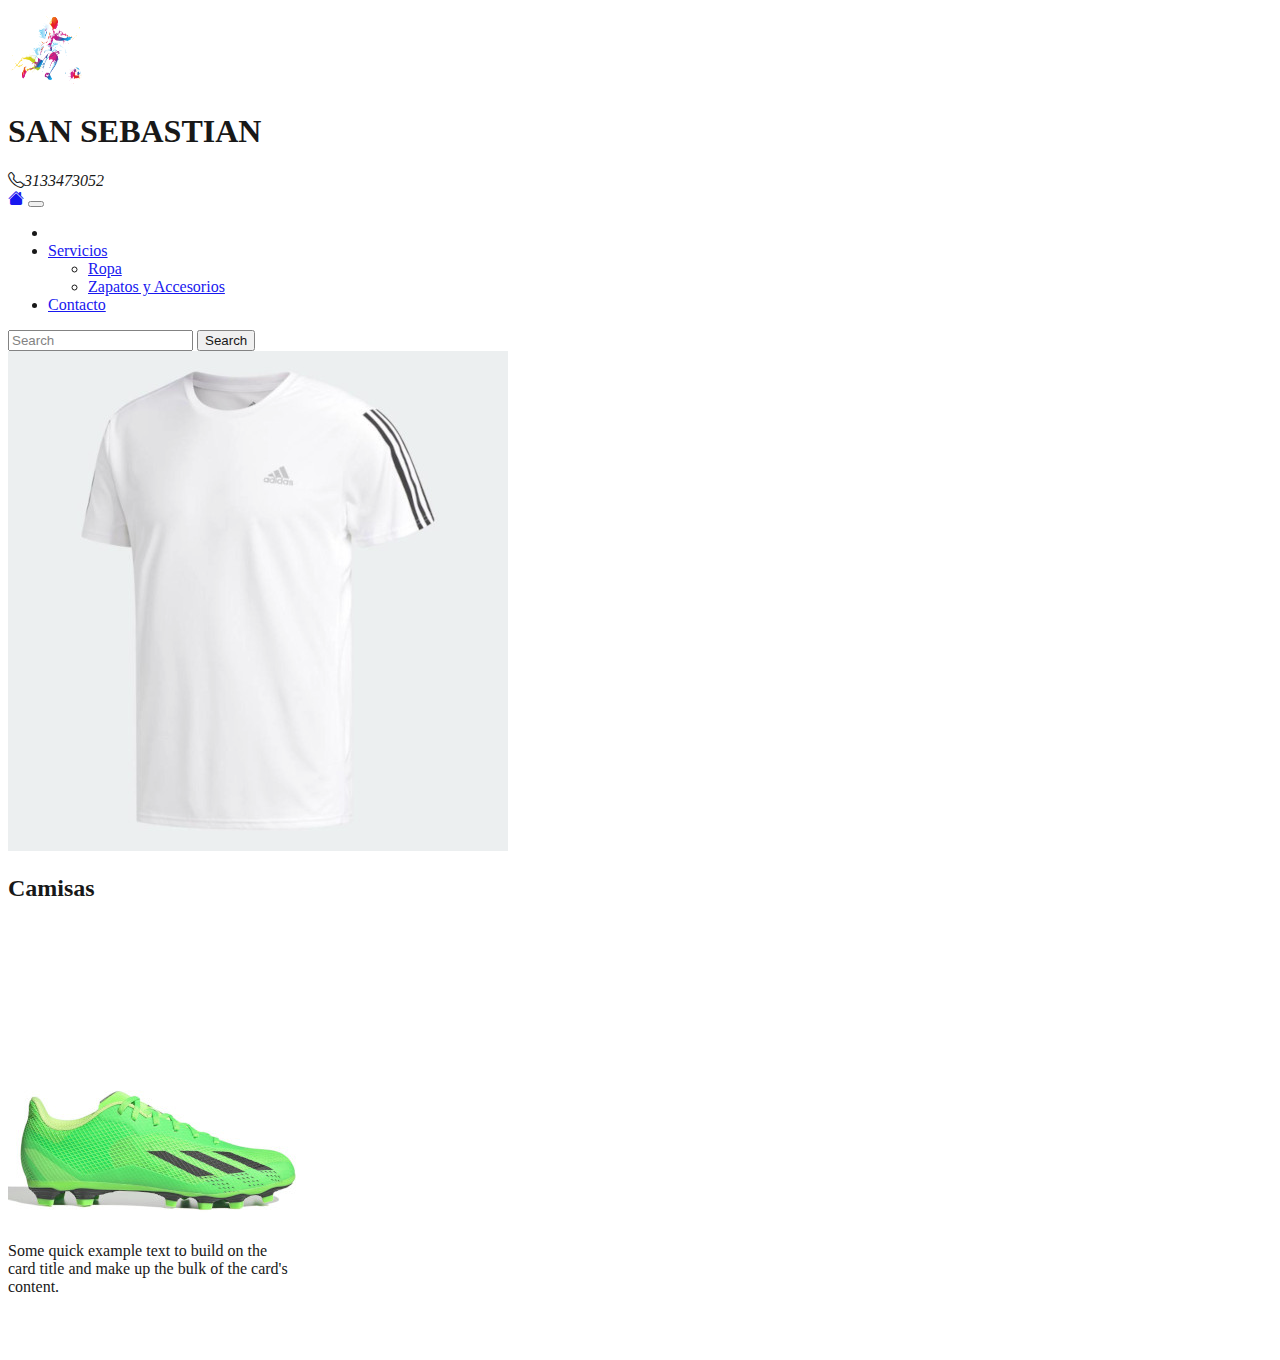
==== index2.html @ a6b1b3d7 "thirst commit" ====
<!DOCTYPE html>
<html lang="en">
<head>
    <meta charset="UTF-8">
    <meta http-equiv="X-UA-Compatible" content="IE=edge">
    <meta name="viewport" content="width=device-width, initial-scale=1.0">
    <title>Document</title>
    <link href="https://cdn.jsdelivr.net/npm/bootstrap@5.3.0-alpha1/dist/css/bootstrap.min.css" rel="stylesheet" integrity="sha384-GLhlTQ8iRABdZLl6O3oVMWSktQOp6b7In1Zl3/Jr59b6EGGoI1aFkw7cmDA6j6gD" crossorigin="anonymous">
    <script src="https://cdn.jsdelivr.net/npm/bootstrap@5.3.0-alpha1/dist/js/bootstrap.bundle.min.js" integrity="sha384-w76AqPfDkMBDXo30jS1Sgez6pr3x5MlQ1ZAGC+nuZB+EYdgRZgiwxhTBTkF7CXvN" crossorigin="anonymous"></script>
    <link rel="stylesheet" href="https://cdn.jsdelivr.net/npm/bootstrap-icons@1.10.3/font/bootstrap-icons.css">
    <link rel="stylesheet" href="style.css">
</head>
<body>
    <header class="container-fluid bg-success">
        <div class="row d-flex justify-content-around align-items-center ">
            <div class="col-xs-12 col-sm-12 col-md-12 col-lg-4 col-xl-4 col-xxl-4 text-center">
                <img class="img" src="./images/pngwing.com(1).png" alt="">
            </div>
            <div class="col-xs-12 col-sm-12 col-md-12 col-lg-4 col-xl-4 col-xxl-4 text-center text-white ">
                <h1>SAN SEBASTIAN</h1>
            </div>
            <div class="col-xs-12 col-sm-12 col-md-12 col-lg-4 col-xl-4 col-xxl-4 text-center text-white">
                <i class="bi bi-telephone">3133473052</i>
            </div>
        </div>
    </header>

    <nav class="navbar navbar-expand-lg bg-body-tertiary" data-bs-theme="dark">
        <div class="container-fluid">
          <a class="navbar-brand" href="#"><i class="bi bi-house-fill"></i></a>
          <button class="navbar-toggler" type="button" data-bs-toggle="collapse" data-bs-target="#navbarSupportedContent" aria-controls="navbarSupportedContent" aria-expanded="false" aria-label="Toggle navigation">
            <span class="navbar-toggler-icon"></span>
          </button>
          <div class="collapse navbar-collapse" id="navbarSupportedContent">
            <ul class="navbar-nav me-auto mb-2 mb-lg-0">
              <li class="nav-item">
                <a class="nav-link active" aria-current="page" href="#quienes"></a>
              </li>
              <li class="nav-item dropdown">
                <a class="nav-link dropdown-toggle" href="#" role="button" data-bs-toggle="dropdown" aria-expanded="false">
                  Servicios
                </a>
                <ul class="dropdown-menu">
                  <li><a class="dropdown-item" href="#">Ropa</a></li>
                  <li><a class="dropdown-item" href="#">Zapatos y Accesorios</a></li>
                </ul>
              </li>
              <li class="nav-item">
                <a class="nav-link" href="#Contacto">Contacto</a>
              </li>
            </ul>
            <form class="d-flex" role="search">
              <input class="form-control me-2" type="search" placeholder="Search" aria-label="Search">
              <button class="btn btn-outline-success" type="submit">Search</button>
            </form>
          </div>
        </div>
      </nav>
      <div class="container mt-5">
        <div class="row">
            <div class="col-xs-12 col-sm-12 col-md-12 col-lg-6 col-xl-6 col-xxl-6 ">
                <img src="./images/camisa1.jpeg" alt="">
            </div>
            <div class="col-xs-12 col-sm-12 col-md-12 col-lg-6 col-xl-6 col-xxl-6  bg-primary">
                <h2>Camisas</h2>
        </div>

      </div>

      <div class="container ">
        <div class="row">
            <div class="col-xs-12 col-sm-12 col-md-12 col-lg-4 col-xl-4 col-xxl-4 py-3">            
                <div class="card" style="width: 18rem;">
                    <img src="./images/guayos.jpeg" class="card-img-top" alt="...">
                    <div class="card-body ">
                    <p class="card-text">Some quick example text to build on the card title and make up the bulk of the card's content.</p>
                    </div>
                    <form>
                    <div class="hover2 mt-2">
                        <select class="form-select form-select-sm" aria-label=".form-select-sm example">
                            <option selected>SELECCIONE LA TALLA</option>
                            <option value="1">S</option>
                            <option value="2">M</option>
                            <option value="3">L</option>
                          </select>
                    </div>
                    <div class="hover2 mt-2 d-flex justify-content-center">
                        <button type="button" class="btn btn-primary">COMPRAR</button>
                    </div>
                    </div>
                    </form>
                </div>
            </div>
        </div>

      </div>


    
    
</body>
</html>
---- style.css ----
body{
    background-image: url();
    opacity: 0.9;
    background-position:center;
    background-repeat: no-repeat;
    background-size:cover;
}
.img{
    height: 80px;
    width: 80px;
}
.hover2{
    visibility:hidden;
}
.card:hover .hover2{
    visibility: visible;
}
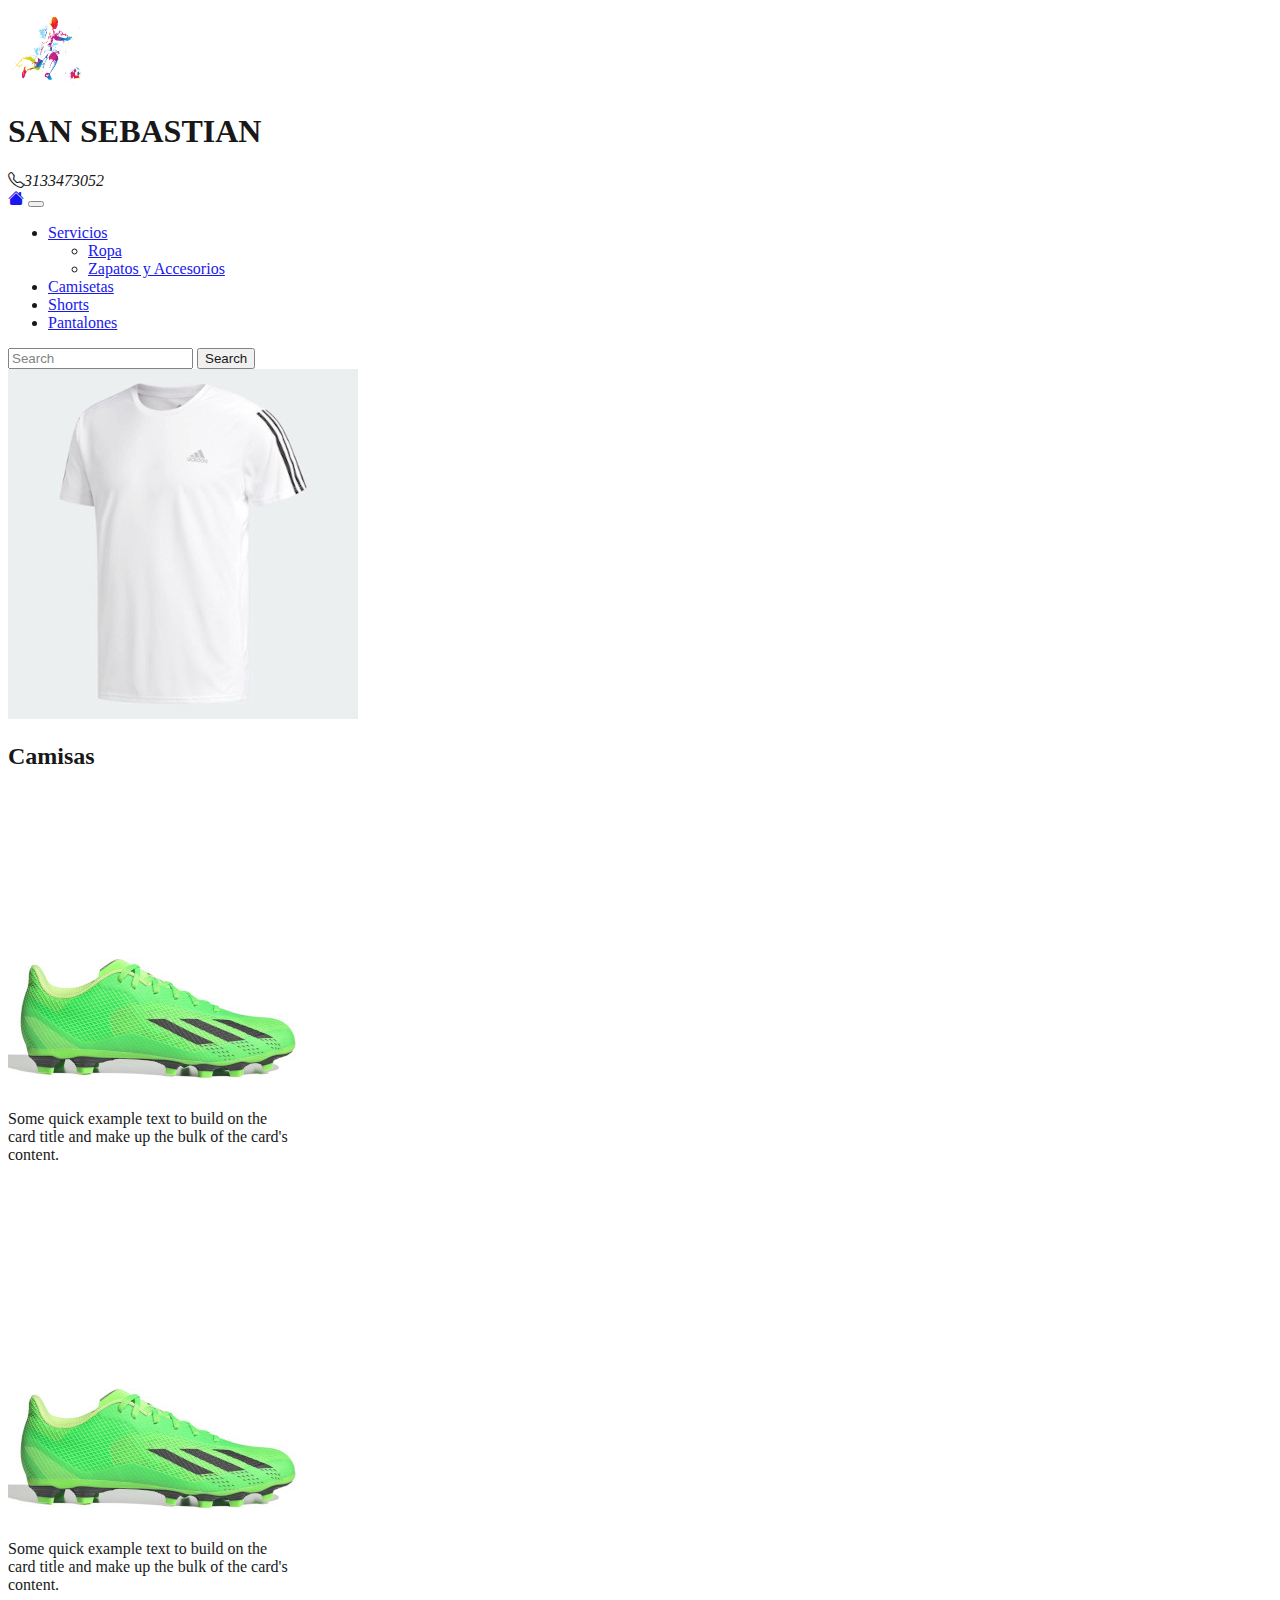
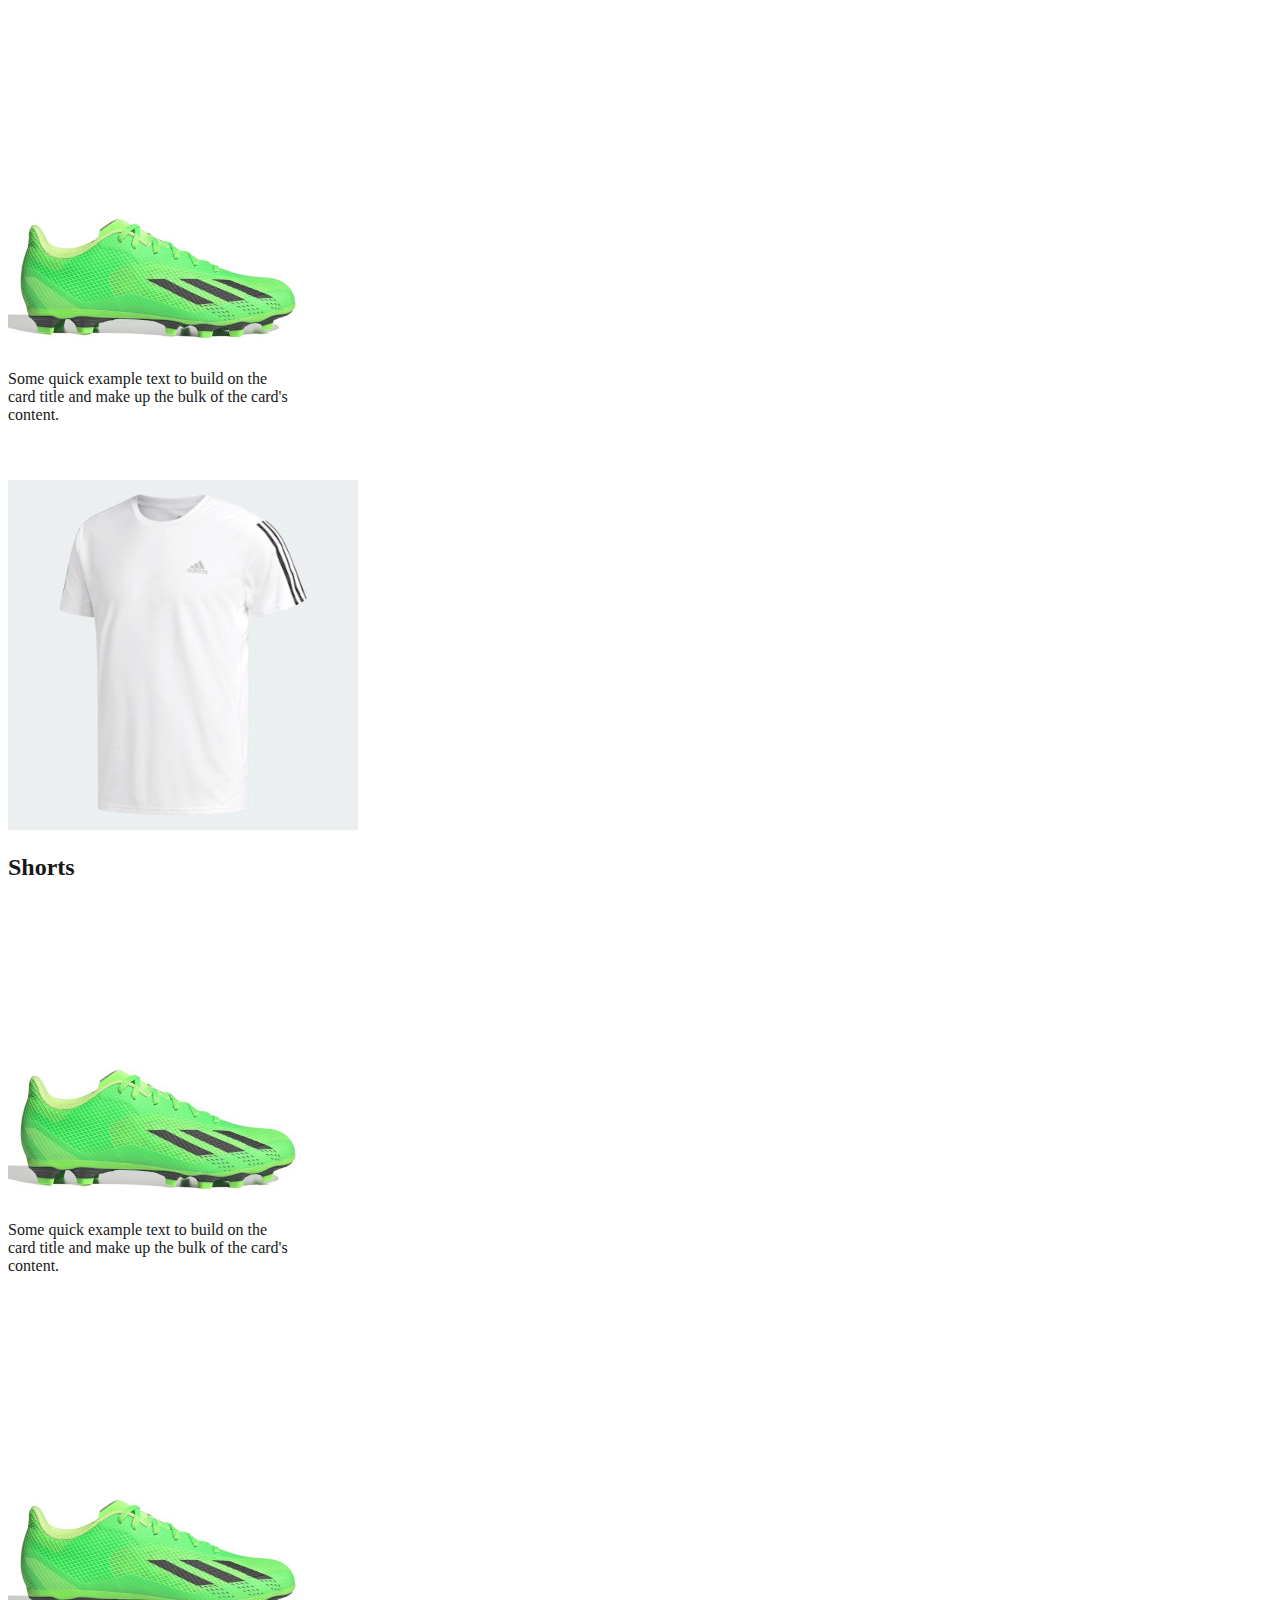
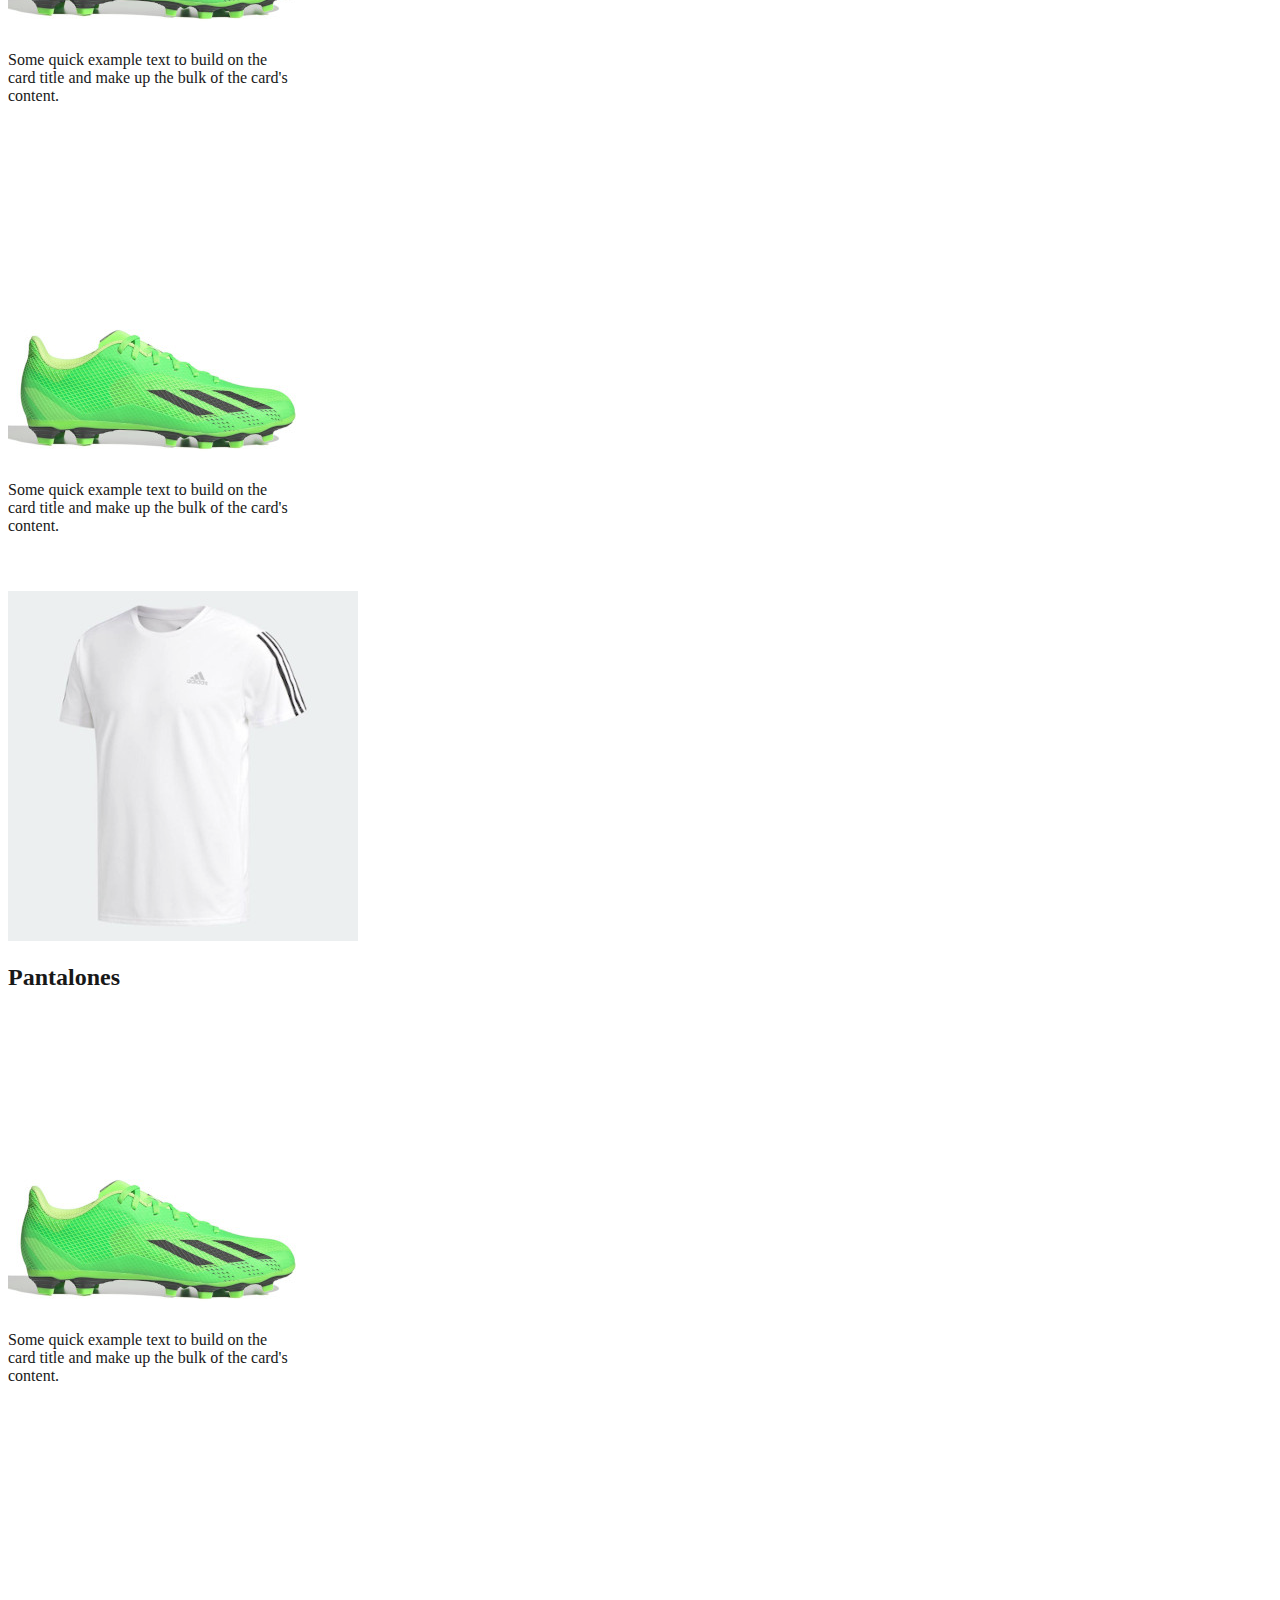
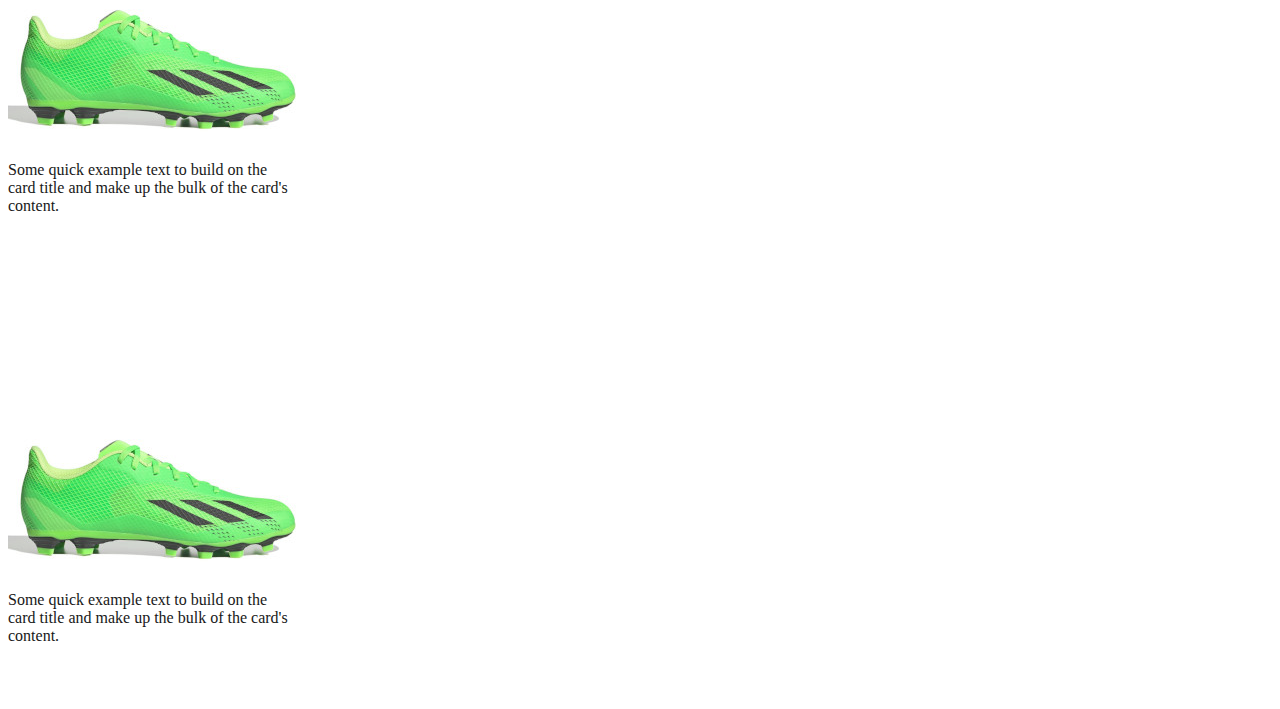
==== commit 4b862b2a: "fourth commit" ====
--- a/index2.html
+++ b/index2.html
@@ -27,15 +27,13 @@
 
     <nav class="navbar navbar-expand-lg bg-body-tertiary" data-bs-theme="dark">
         <div class="container-fluid">
-          <a class="navbar-brand" href="#"><i class="bi bi-house-fill"></i></a>
+          <a class="navbar-brand" href="./index.html"><i class="bi bi-house-fill"></i></a>
           <button class="navbar-toggler" type="button" data-bs-toggle="collapse" data-bs-target="#navbarSupportedContent" aria-controls="navbarSupportedContent" aria-expanded="false" aria-label="Toggle navigation">
             <span class="navbar-toggler-icon"></span>
           </button>
           <div class="collapse navbar-collapse" id="navbarSupportedContent">
             <ul class="navbar-nav me-auto mb-2 mb-lg-0">
-              <li class="nav-item">
-                <a class="nav-link active" aria-current="page" href="#quienes"></a>
-              </li>
+              
               <li class="nav-item dropdown">
                 <a class="nav-link dropdown-toggle" href="#" role="button" data-bs-toggle="dropdown" aria-expanded="false">
                   Servicios
@@ -46,7 +44,13 @@
                 </ul>
               </li>
               <li class="nav-item">
-                <a class="nav-link" href="#Contacto">Contacto</a>
+                <a class="nav-link" href="#camisetas">Camisetas</a>
+              </li>
+              <li class="nav-item">
+                <a class="nav-link" href="#shorts">Shorts</a>
+              </li>
+              <li class="nav-item">
+                <a class="nav-link" href="#pantalones">Pantalones</a>
               </li>
             </ul>
             <form class="d-flex" role="search">
@@ -56,44 +60,236 @@
           </div>
         </div>
       </nav>
-      <div class="container mt-5">
-        <div class="row">
-            <div class="col-xs-12 col-sm-12 col-md-12 col-lg-6 col-xl-6 col-xxl-6 ">
+
+      <div class="container mt-5 ">
+        <div class="row">
+          <a name="camisetas"></a>
+            <div class="col-xs-12 col-sm-12 col-md-12 col-lg-3 col-xl-3 col-xxl-3 ">
                 <img src="./images/camisa1.jpeg" alt="">
             </div>
-            <div class="col-xs-12 col-sm-12 col-md-12 col-lg-6 col-xl-6 col-xxl-6  bg-primary">
-                <h2>Camisas</h2>
-        </div>
-
+            <div class="col-xs-12 col-sm-12 col-md-12 col-lg-9 col-xl-9 col-xxl-9 bg-info text-center text-white ">
+                <h2 class="fs-1 mt-5">Camisas</h2>
+          </div>
+          
+
+        </div>
       </div>
 
-      <div class="container ">
-        <div class="row">
-            <div class="col-xs-12 col-sm-12 col-md-12 col-lg-4 col-xl-4 col-xxl-4 py-3">            
-                <div class="card" style="width: 18rem;">
-                    <img src="./images/guayos.jpeg" class="card-img-top" alt="...">
-                    <div class="card-body ">
-                    <p class="card-text">Some quick example text to build on the card title and make up the bulk of the card's content.</p>
-                    </div>
-                    <form>
-                    <div class="hover2 mt-2">
-                        <select class="form-select form-select-sm" aria-label=".form-select-sm example">
-                            <option selected>SELECCIONE LA TALLA</option>
-                            <option value="1">S</option>
-                            <option value="2">M</option>
-                            <option value="3">L</option>
-                          </select>
-                    </div>
-                    <div class="hover2 mt-2 d-flex justify-content-center">
-                        <button type="button" class="btn btn-primary">COMPRAR</button>
-                    </div>
-                    </div>
-                    </form>
+      <div class="container py-5 ">
+        <div class="row">
+            <div class="col-xs-12 col-sm-12 col-md-12 col-lg-4 col-xl-4 col-xxl-4 ">            
+                <div class="card" style="width: 18rem;">
+                    <img src="./images/guayos.jpeg" class="card-img-top" alt="...">
+                    <div class="card-body ">
+                    <p class="card-text">Some quick example text to build on the card title and make up the bulk of the card's content.</p>
+                    </div>
+                    <div class="hover2 mt-2">
+                        <select class="form-select form-select-sm" aria-label=".form-select-sm example">
+                            <option selected>SELECCIONE LA TALLA</option>
+                            <option value="1">S</option>
+                            <option value="2">M</option>
+                            <option value="3">L</option>
+                          </select>
+                    </div>
+                    <div class="hover2 mt-2 d-flex justify-content-center">
+                        <button type="button" class="btn btn-primary">COMPRAR</button>
+                    </div>
+                  </div>
+
+              </div>
+              <div class="col-xs-12 col-sm-12 col-md-12 col-lg-4 col-xl-4 col-xxl-4 ">            
+                <div class="card" style="width: 18rem;">
+                    <img src="./images/guayos.jpeg" class="card-img-top" alt="...">
+                    <div class="card-body ">
+                    <p class="card-text">Some quick example text to build on the card title and make up the bulk of the card's content.</p>
+                    </div>
+                    <div class="hover2 mt-2">
+                        <select class="form-select form-select-sm" aria-label=".form-select-sm example">
+                            <option selected>SELECCIONE LA TALLA</option>
+                            <option value="1">S</option>
+                            <option value="2">M</option>
+                            <option value="3">L</option>
+                          </select>
+                    </div>
+                    <div class="hover2 mt-2 d-flex justify-content-center">
+                        <button type="button" class="btn btn-primary">COMPRAR</button>
+                    </div>
+                  </div>
+              </div>
+              
+              <div class="col-xs-12 col-sm-12 col-md-12 col-lg-4 col-xl-4 col-xxl-4 ">            
+                <div class="card" style="width: 18rem;">
+                    <img src="./images/guayos.jpeg" class="card-img-top" alt="...">
+                    <div class="card-body ">
+                    <p class="card-text">Some quick example text to build on the card title and make up the bulk of the card's content.</p>
+                    </div>
+                    <div class="hover2 mt-2">
+                        <select class="form-select form-select-sm" aria-label=".form-select-sm example">
+                            <option selected>SELECCIONE LA TALLA</option>
+                            <option value="1">S</option>
+                            <option value="2">M</option>
+                            <option value="3">L</option>
+                          </select>
+                    </div>
+                    <div class="hover2 mt-2 d-flex justify-content-center">
+                        <button type="button" class="btn btn-primary">COMPRAR</button>
+                    </div>
+                  </div>
+              </div>
+          </div>
+        </div>
+
+        <div class="container mt-5 ">
+        <div class="row">
+          <a name="shorts"></a>
+            <div class="col-xs-12 col-sm-12 col-md-12 col-lg-3 col-xl-3 col-xxl-3 ">
+                <img src="./images/camisa1.jpeg" alt="">
+            </div>
+            <div class="col-xs-12 col-sm-12 col-md-12 col-lg-9 col-xl-9 col-xxl-9 bg-info text-center text-white ">
+                <h2 class="fs-1 mt-5">Shorts</h2>
+          </div>
+          
+
+        </div>
+      </div>
+
+      <div class="container py-5 ">
+        <div class="row">
+            <div class="col-xs-12 col-sm-12 col-md-12 col-lg-4 col-xl-4 col-xxl-4 ">            
+                <div class="card" style="width: 18rem;">
+                    <img src="./images/guayos.jpeg" class="card-img-top" alt="...">
+                    <div class="card-body ">
+                    <p class="card-text">Some quick example text to build on the card title and make up the bulk of the card's content.</p>
+                    </div>
+                    <div class="hover2 mt-2">
+                        <select class="form-select form-select-sm" aria-label=".form-select-sm example">
+                            <option selected>SELECCIONE LA TALLA</option>
+                            <option value="1">S</option>
+                            <option value="2">M</option>
+                            <option value="3">L</option>
+                          </select>
+                    </div>
+                    <div class="hover2 mt-2 d-flex justify-content-center">
+                        <button type="button" class="btn btn-primary">COMPRAR</button>
+                    </div>
+                  </div>
+
+              </div>
+              <div class="col-xs-12 col-sm-12 col-md-12 col-lg-4 col-xl-4 col-xxl-4 ">            
+                <div class="card" style="width: 18rem;">
+                    <img src="./images/guayos.jpeg" class="card-img-top" alt="...">
+                    <div class="card-body ">
+                    <p class="card-text">Some quick example text to build on the card title and make up the bulk of the card's content.</p>
+                    </div>
+                    <div class="hover2 mt-2">
+                        <select class="form-select form-select-sm" aria-label=".form-select-sm example">
+                            <option selected>SELECCIONE LA TALLA</option>
+                            <option value="1">S</option>
+                            <option value="2">M</option>
+                            <option value="3">L</option>
+                          </select>
+                    </div>
+                    <div class="hover2 mt-2 d-flex justify-content-center">
+                        <button type="button" class="btn btn-primary">COMPRAR</button>
+                    </div>
+                  </div>
+              </div>
+              
+              <div class="col-xs-12 col-sm-12 col-md-12 col-lg-4 col-xl-4 col-xxl-4 ">            
+                <div class="card" style="width: 18rem;">
+                    <img src="./images/guayos.jpeg" class="card-img-top" alt="...">
+                    <div class="card-body ">
+                    <p class="card-text">Some quick example text to build on the card title and make up the bulk of the card's content.</p>
+                    </div>
+                    <div class="hover2 mt-2">
+                        <select class="form-select form-select-sm" aria-label=".form-select-sm example">
+                            <option selected>SELECCIONE LA TALLA</option>
+                            <option value="1">S</option>
+                            <option value="2">M</option>
+                            <option value="3">L</option>
+                          </select>
+                    </div>
+                    <div class="hover2 mt-2 d-flex justify-content-center">
+                        <button type="button" class="btn btn-primary">COMPRAR</button>
+                    </div>
+                  </div>
+              </div>
+          </div>
+        </div>
+
+        <div class="container mt-5 ">
+          <div class="row">
+            <a name="pantalones"></a>
+              <div class="col-xs-12 col-sm-12 col-md-12 col-lg-3 col-xl-3 col-xxl-3 ">
+                  <img src="./images/camisa1.jpeg" alt="">
+              </div>
+              <div class="col-xs-12 col-sm-12 col-md-12 col-lg-9 col-xl-9 col-xxl-9 bg-info text-center text-white ">
+                  <h2 class="fs-1 mt-5">Pantalones</h2>
+            </div>
+      
+            <div class="container py-5 ">
+              <div class="row">
+                  <div class="col-xs-12 col-sm-12 col-md-12 col-lg-4 col-xl-4 col-xxl-4 ">            
+                      <div class="card" style="width: 18rem;">
+                          <img src="./images/guayos.jpeg" class="card-img-top" alt="...">
+                          <div class="card-body ">
+                          <p class="card-text">Some quick example text to build on the card title and make up the bulk of the card's content.</p>
+                          </div>
+                          <div class="hover2 mt-2">
+                              <select class="form-select form-select-sm" aria-label=".form-select-sm example">
+                                  <option selected>SELECCIONE LA TALLA</option>
+                                  <option value="1">S</option>
+                                  <option value="2">M</option>
+                                  <option value="3">L</option>
+                                </select>
+                          </div>
+                          <div class="hover2 mt-2 d-flex justify-content-center">
+                              <button type="button" class="btn btn-primary">COMPRAR</button>
+                          </div>
+                        </div>
+      
+                    </div>
+                    <div class="col-xs-12 col-sm-12 col-md-12 col-lg-4 col-xl-4 col-xxl-4 ">            
+                      <div class="card" style="width: 18rem;">
+                          <img src="./images/guayos.jpeg" class="card-img-top" alt="...">
+                          <div class="card-body ">
+                          <p class="card-text">Some quick example text to build on the card title and make up the bulk of the card's content.</p>
+                          </div>
+                          <div class="hover2 mt-2">
+                              <select class="form-select form-select-sm" aria-label=".form-select-sm example">
+                                  <option selected>SELECCIONE LA TALLA</option>
+                                  <option value="1">S</option>
+                                  <option value="2">M</option>
+                                  <option value="3">L</option>
+                                </select>
+                          </div>
+                          <div class="hover2 mt-2 d-flex justify-content-center">
+                              <button type="button" class="btn btn-primary">COMPRAR</button>
+                          </div>
+                        </div>
+                    </div>
+                    
+                    <div class="col-xs-12 col-sm-12 col-md-12 col-lg-4 col-xl-4 col-xxl-4 ">            
+                      <div class="card" style="width: 18rem;">
+                          <img src="./images/guayos.jpeg" class="card-img-top" alt="...">
+                          <div class="card-body ">
+                          <p class="card-text">Some quick example text to build on the card title and make up the bulk of the card's content.</p>
+                          </div>
+                          <div class="hover2 mt-2">
+                              <select class="form-select form-select-sm" aria-label=".form-select-sm example">
+                                  <option selected>SELECCIONE LA TALLA</option>
+                                  <option value="1">S</option>
+                                  <option value="2">M</option>
+                                  <option value="3">L</option>
+                                </select>
+                          </div>
+                          <div class="hover2 mt-2 d-flex justify-content-center">
+                              <button type="button" class="btn btn-primary">COMPRAR</button>
+                          </div>
+                        </div>
+                    </div>
                 </div>
-            </div>
-        </div>
-
-      </div>
+              </div
 
 
     
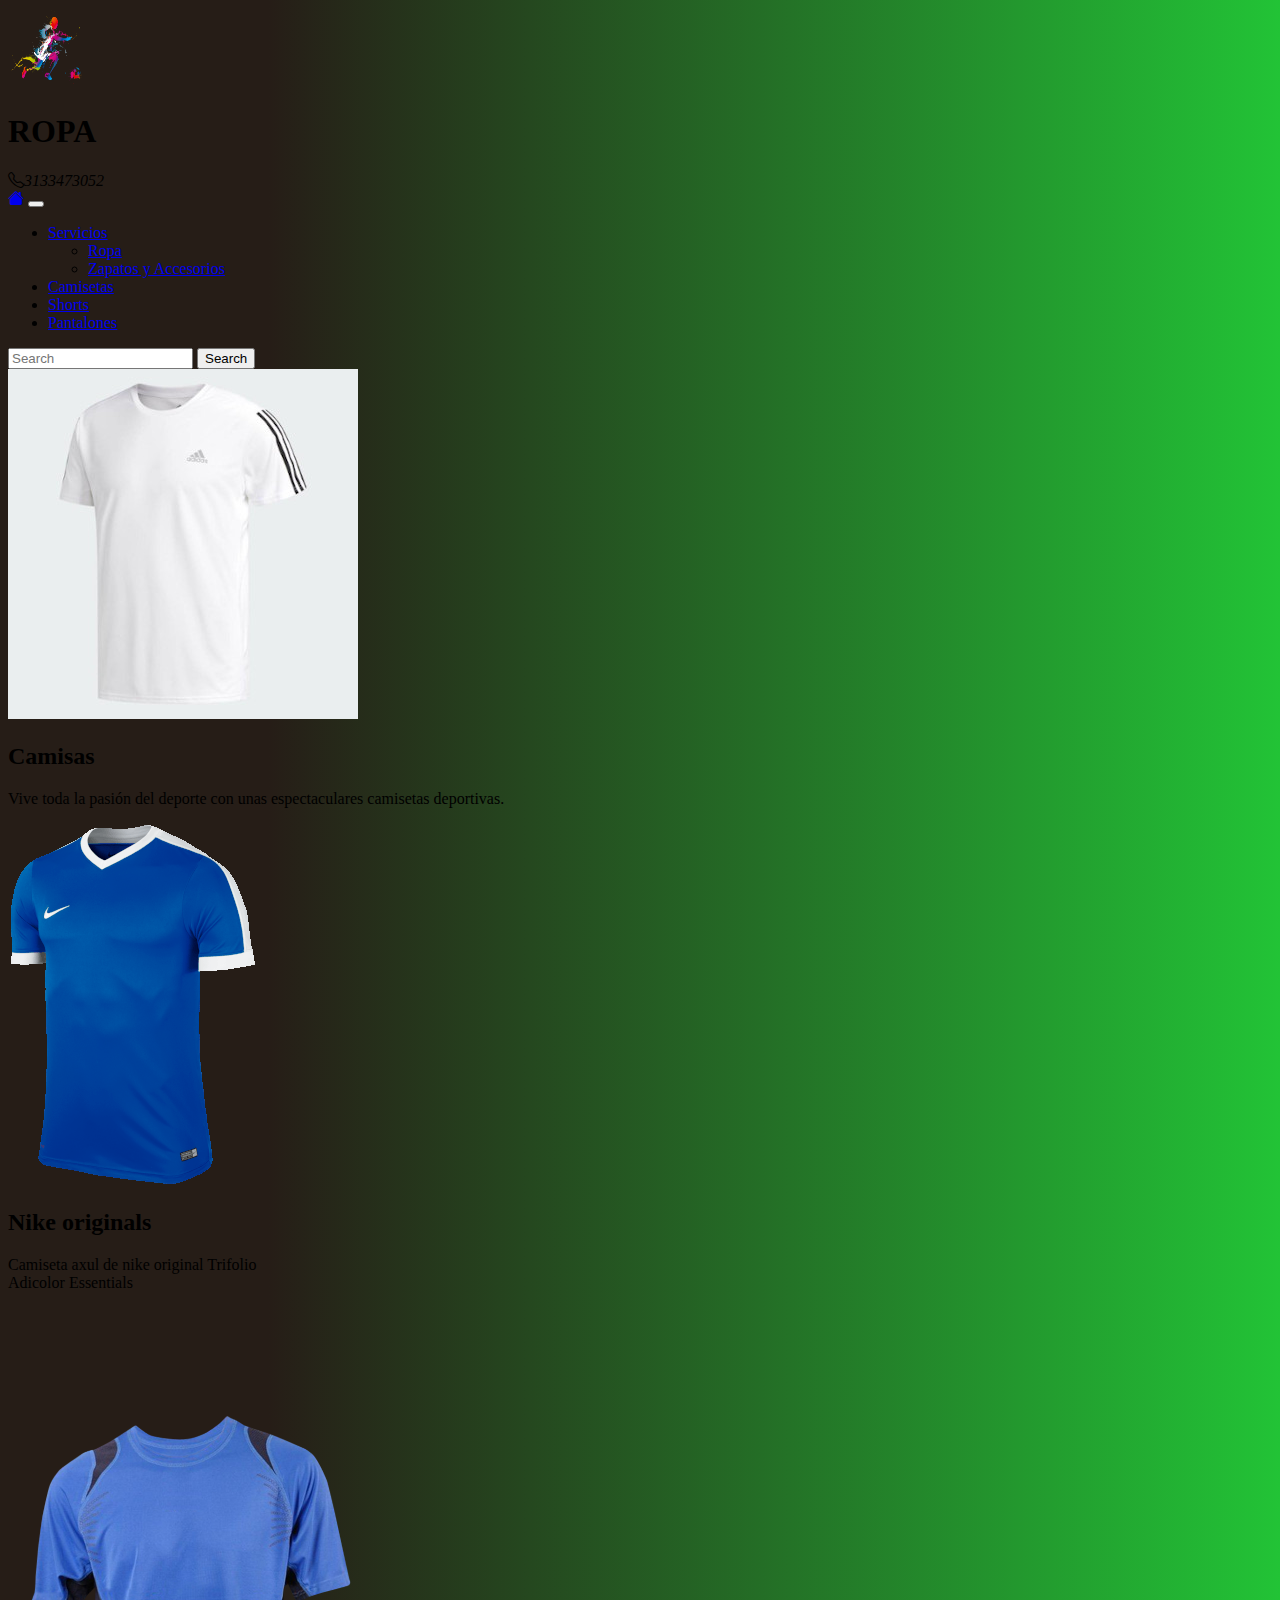
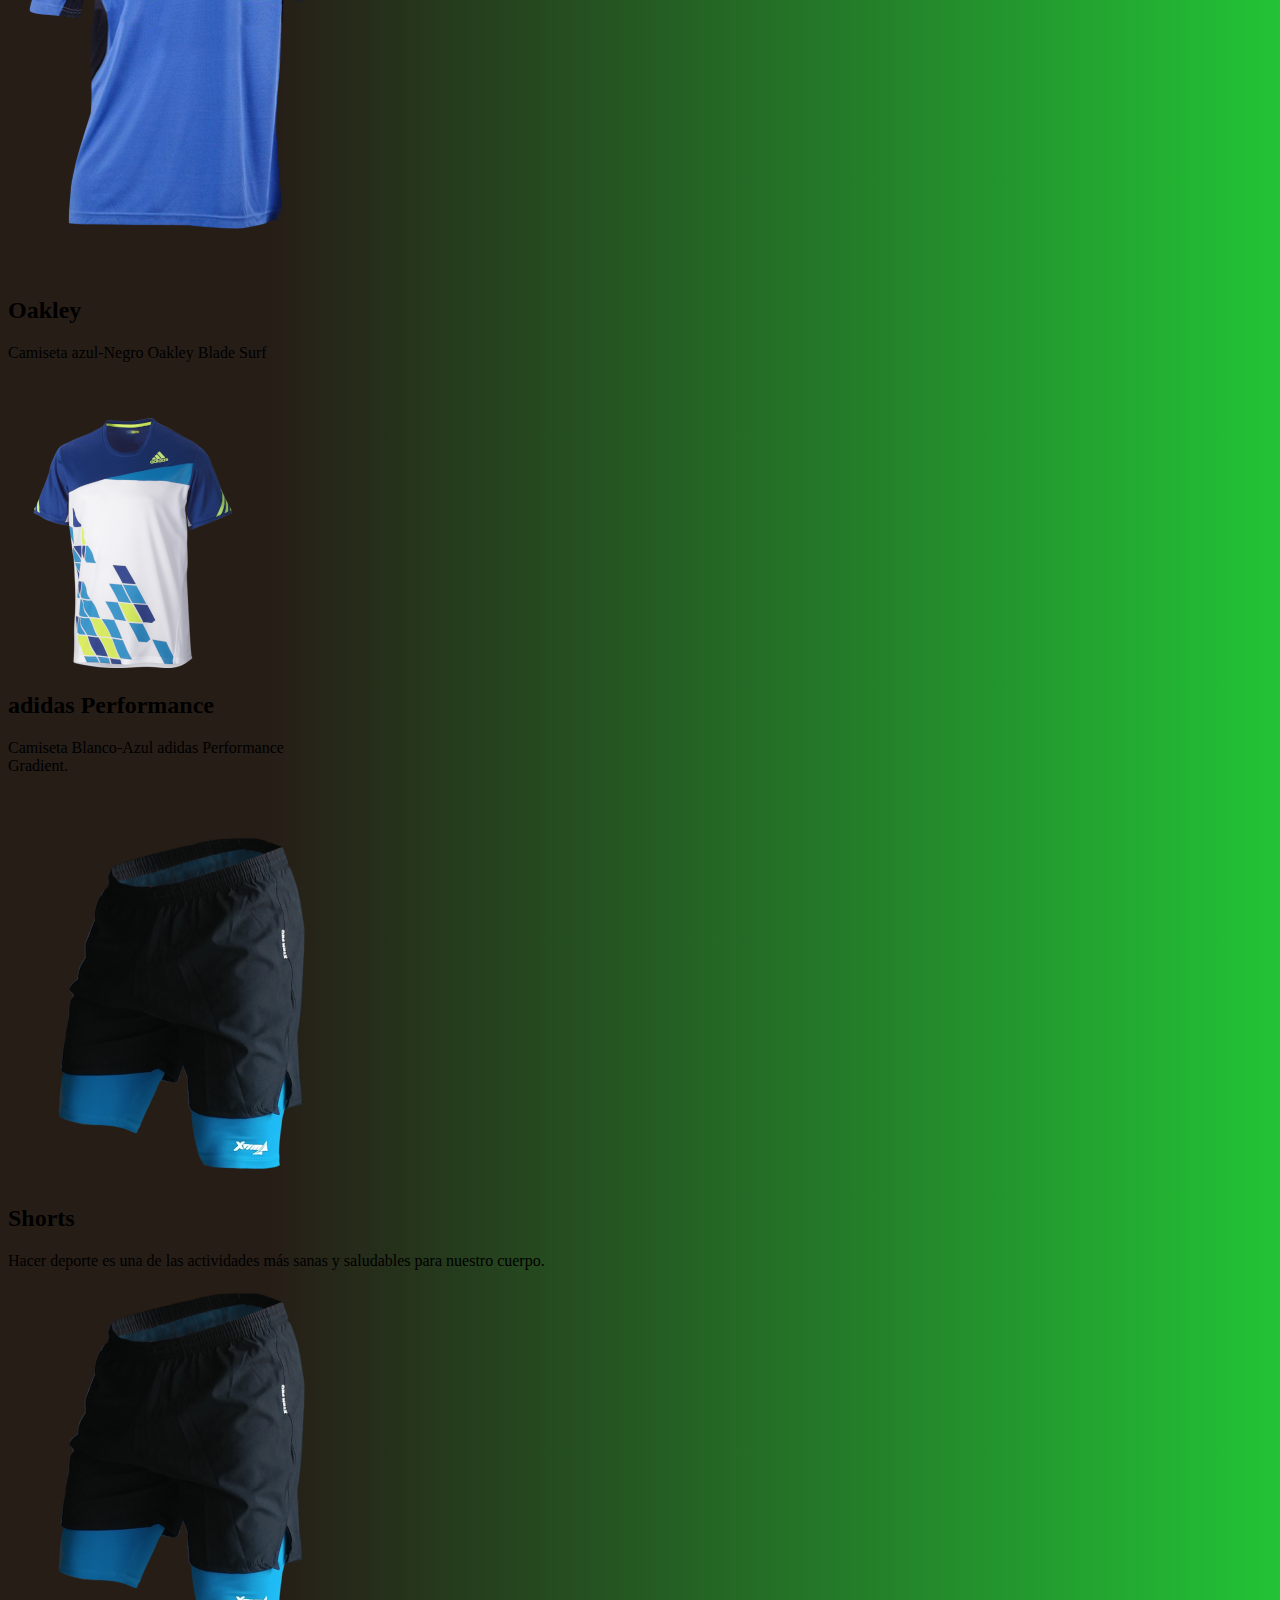
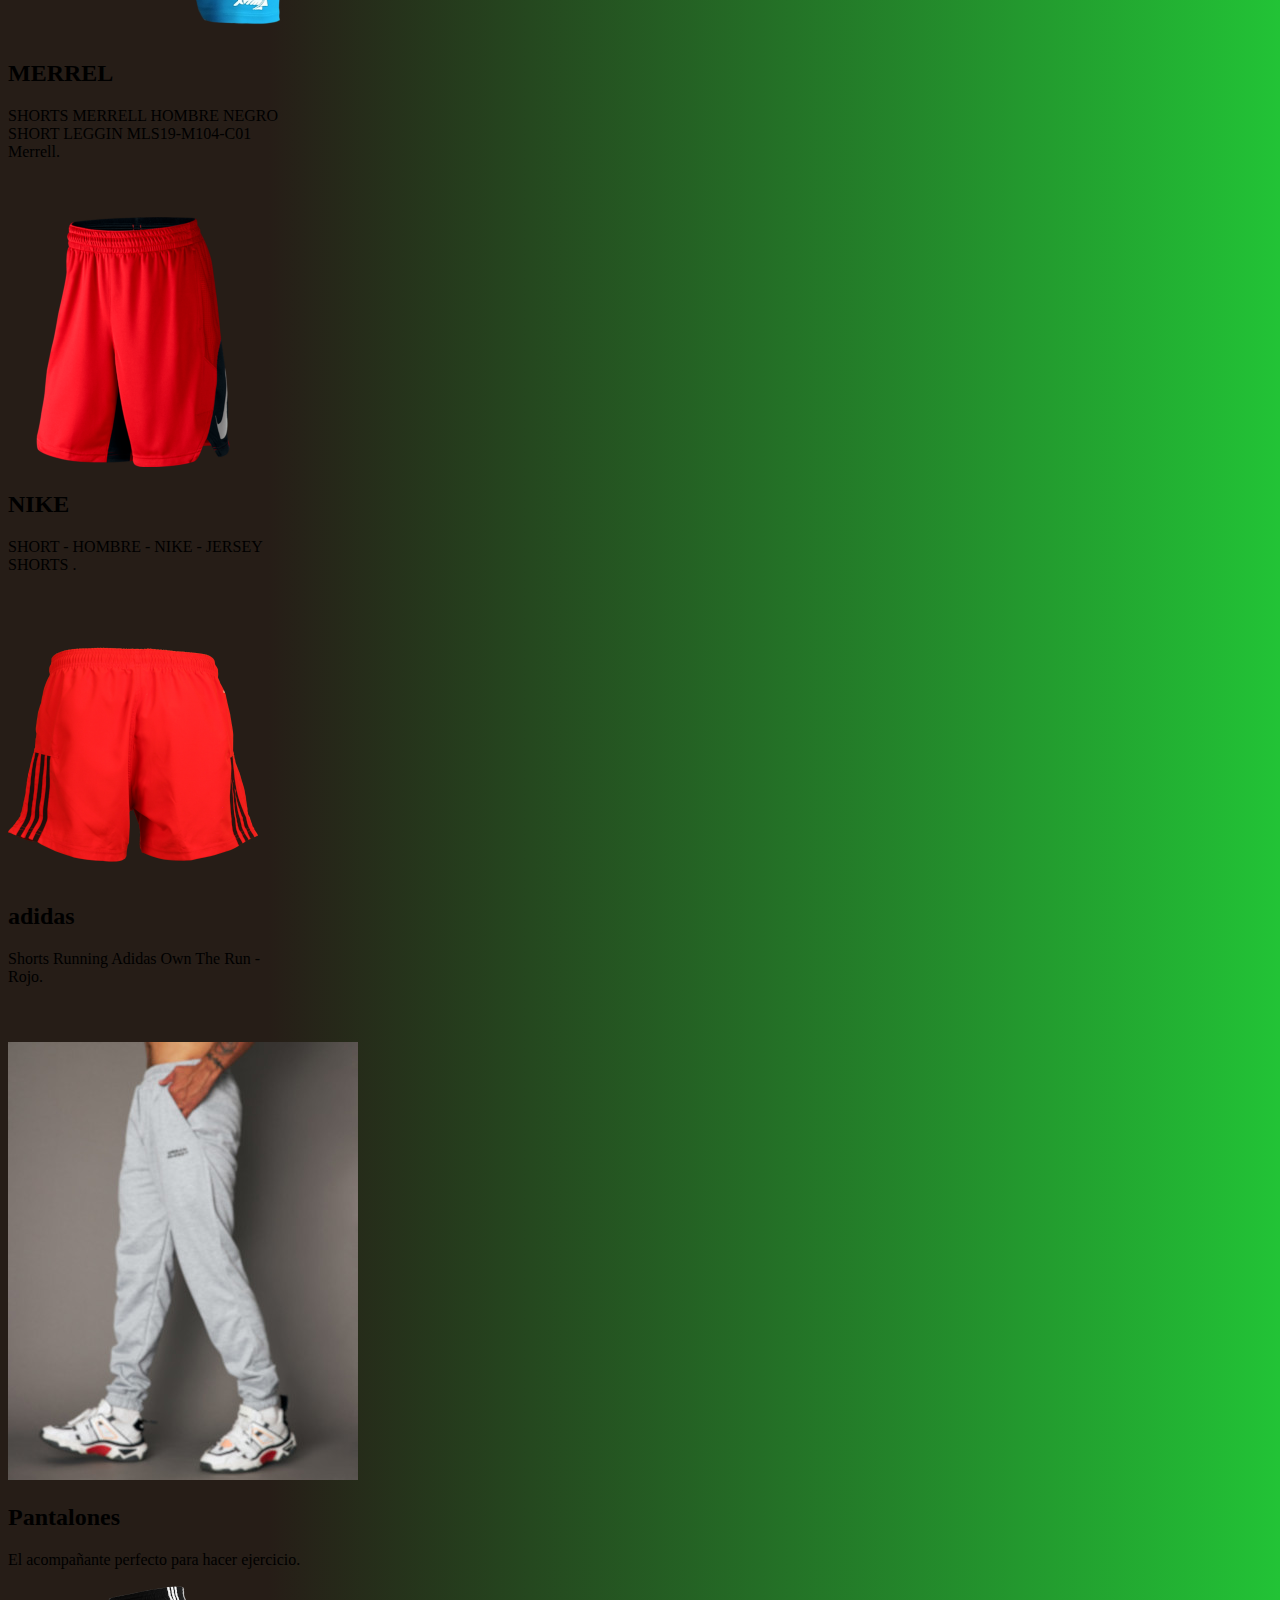
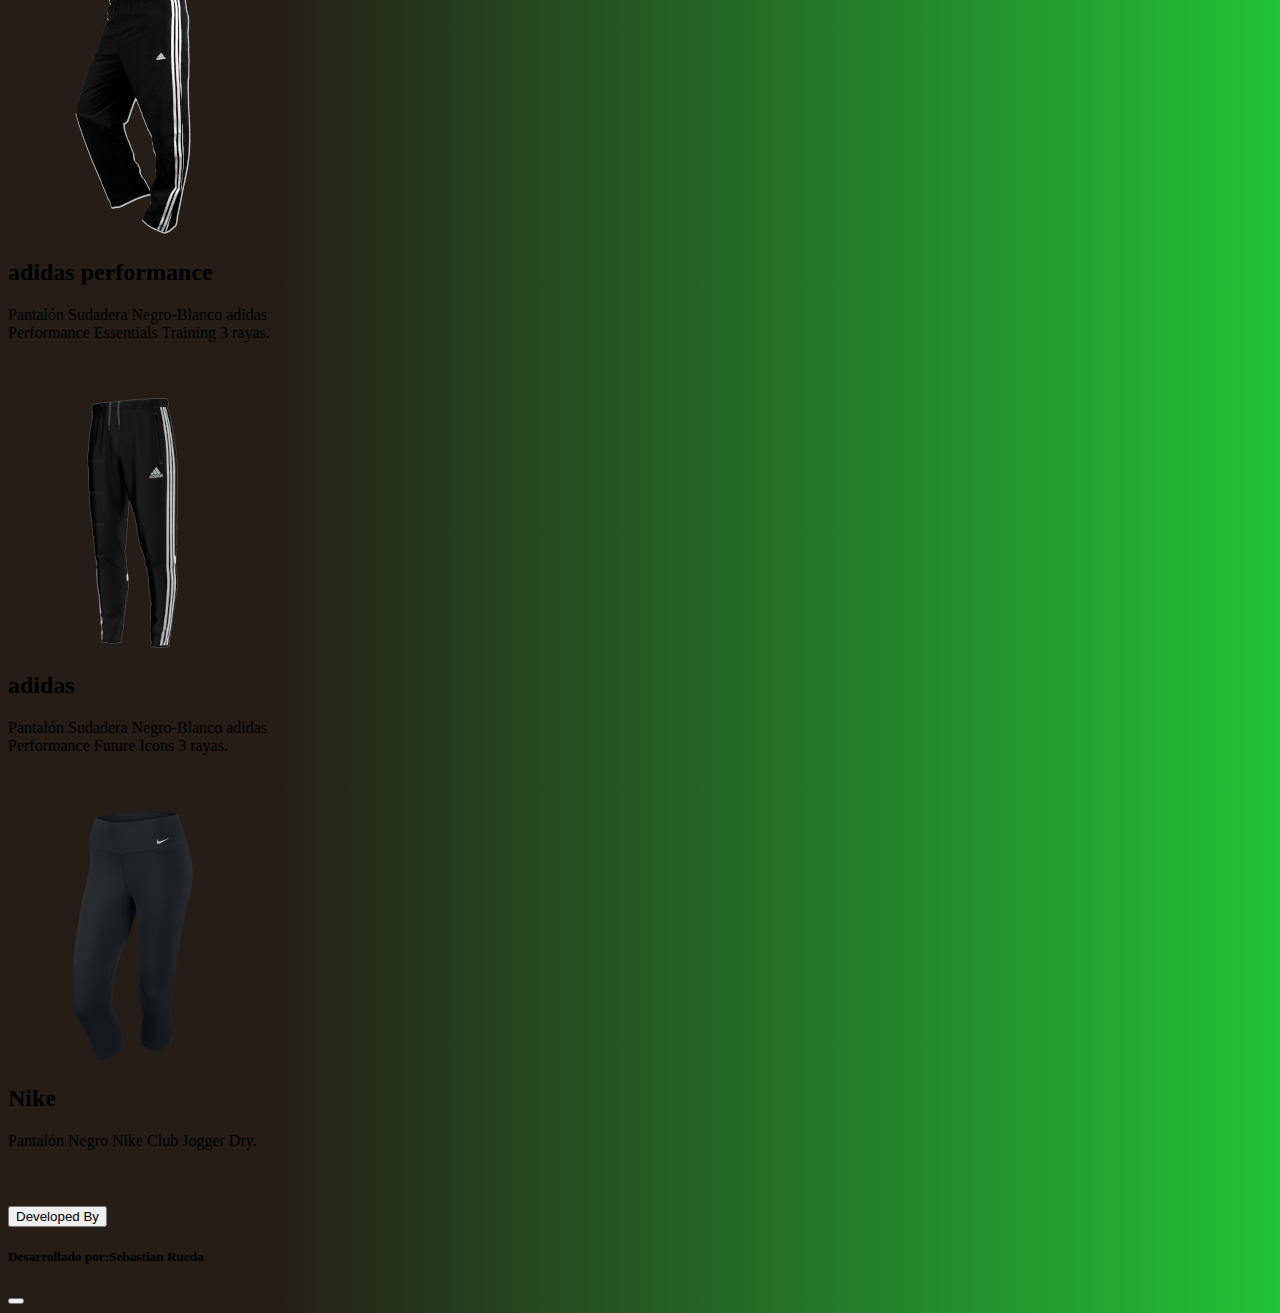
==== commit bf662e95: "last commit" ====
--- a/index2.html
+++ b/index2.html
@@ -17,7 +17,7 @@
                 <img class="img" src="./images/pngwing.com(1).png" alt="">
             </div>
             <div class="col-xs-12 col-sm-12 col-md-12 col-lg-4 col-xl-4 col-xxl-4 text-center text-white ">
-                <h1>SAN SEBASTIAN</h1>
+                <h1>ROPA</h1>
             </div>
             <div class="col-xs-12 col-sm-12 col-md-12 col-lg-4 col-xl-4 col-xxl-4 text-center text-white">
                 <i class="bi bi-telephone">3133473052</i>
@@ -39,8 +39,8 @@
                   Servicios
                 </a>
                 <ul class="dropdown-menu">
-                  <li><a class="dropdown-item" href="#">Ropa</a></li>
-                  <li><a class="dropdown-item" href="#">Zapatos y Accesorios</a></li>
+                  <li><a class="dropdown-item" href="./index2.html">Ropa</a></li>
+                  <li><a class="dropdown-item" href="./index3.html">Zapatos y Accesorios</a></li>
                 </ul>
               </li>
               <li class="nav-item">
@@ -69,7 +69,8 @@
             </div>
             <div class="col-xs-12 col-sm-12 col-md-12 col-lg-9 col-xl-9 col-xxl-9 bg-info text-center text-white ">
                 <h2 class="fs-1 mt-5">Camisas</h2>
-          </div>
+              <p class="pt-5 fs-3">Vive toda la pasión del deporte con unas espectaculares camisetas deportivas.</p>
+            </div>
           
 
         </div>
@@ -79,9 +80,10 @@
         <div class="row">
             <div class="col-xs-12 col-sm-12 col-md-12 col-lg-4 col-xl-4 col-xxl-4 ">            
                 <div class="card" style="width: 18rem;">
-                    <img src="./images/guayos.jpeg" class="card-img-top" alt="...">
-                    <div class="card-body ">
-                    <p class="card-text">Some quick example text to build on the card title and make up the bulk of the card's content.</p>
+                    <img src="./images/camisa2.png" class="card-img-top" alt="...">
+                    <div class="card-body ">
+                      <h2>Nike originals</h2>
+                    <p class="card-text">Camiseta axul de nike original Trifolio Adicolor Essentials</p>
                     </div>
                     <div class="hover2 mt-2">
                         <select class="form-select form-select-sm" aria-label=".form-select-sm example">
@@ -99,9 +101,10 @@
               </div>
               <div class="col-xs-12 col-sm-12 col-md-12 col-lg-4 col-xl-4 col-xxl-4 ">            
                 <div class="card" style="width: 18rem;">
-                    <img src="./images/guayos.jpeg" class="card-img-top" alt="...">
-                    <div class="card-body ">
-                    <p class="card-text">Some quick example text to build on the card title and make up the bulk of the card's content.</p>
+                    <img src="./images/camisa3.png" class="card-img-top" alt="...">
+                    <div class="card-body ">
+                      <h2>Oakley</h2>
+                    <p class="card-text">Camiseta azul-Negro Oakley Blade Surf</p>
                     </div>
                     <div class="hover2 mt-2">
                         <select class="form-select form-select-sm" aria-label=".form-select-sm example">
@@ -119,9 +122,10 @@
               
               <div class="col-xs-12 col-sm-12 col-md-12 col-lg-4 col-xl-4 col-xxl-4 ">            
                 <div class="card" style="width: 18rem;">
-                    <img src="./images/guayos.jpeg" class="card-img-top" alt="...">
-                    <div class="card-body ">
-                    <p class="card-text">Some quick example text to build on the card title and make up the bulk of the card's content.</p>
+                    <img src="./images/camisa4.png" class="card-img-top" alt="...">
+                    <div class="card-body ">
+                      <h2>adidas Performance</h2>
+                    <p class="card-text">Camiseta Blanco-Azul adidas Performance Gradient.</p>
                     </div>
                     <div class="hover2 mt-2">
                         <select class="form-select form-select-sm" aria-label=".form-select-sm example">
@@ -143,10 +147,12 @@
         <div class="row">
           <a name="shorts"></a>
             <div class="col-xs-12 col-sm-12 col-md-12 col-lg-3 col-xl-3 col-xxl-3 ">
-                <img src="./images/camisa1.jpeg" alt="">
-            </div>
-            <div class="col-xs-12 col-sm-12 col-md-12 col-lg-9 col-xl-9 col-xxl-9 bg-info text-center text-white ">
+                <img src="./images/short1.png" alt="">
+            </div>
+            <div class="col-xs-12 col-sm-12 col-md-12 col-lg-9 col-xl-9 col-xxl-9 bg-danger text-center text-white ">
                 <h2 class="fs-1 mt-5">Shorts</h2>
+              <p class="pt-5 fs-3">Hacer deporte es una de las actividades más sanas y saludables para nuestro cuerpo.</p>
+                
           </div>
           
 
@@ -157,9 +163,10 @@
         <div class="row">
             <div class="col-xs-12 col-sm-12 col-md-12 col-lg-4 col-xl-4 col-xxl-4 ">            
                 <div class="card" style="width: 18rem;">
-                    <img src="./images/guayos.jpeg" class="card-img-top" alt="...">
-                    <div class="card-body ">
-                    <p class="card-text">Some quick example text to build on the card title and make up the bulk of the card's content.</p>
+                    <img src="./images/short1.png" class="card-img-top" alt="...">
+                    <div class="card-body ">
+                      <h2>MERREL</h2>
+                    <p class="card-text">SHORTS MERRELL HOMBRE NEGRO SHORT LEGGIN MLS19-M104-C01 Merrell.</p>
                     </div>
                     <div class="hover2 mt-2">
                         <select class="form-select form-select-sm" aria-label=".form-select-sm example">
@@ -177,9 +184,10 @@
               </div>
               <div class="col-xs-12 col-sm-12 col-md-12 col-lg-4 col-xl-4 col-xxl-4 ">            
                 <div class="card" style="width: 18rem;">
-                    <img src="./images/guayos.jpeg" class="card-img-top" alt="...">
-                    <div class="card-body ">
-                    <p class="card-text">Some quick example text to build on the card title and make up the bulk of the card's content.</p>
+                    <img src="./images/short2.png" class="card-img-top" alt="...">
+                    <div class="card-body ">
+                      <h2>NIKE</h2>
+                    <p class="card-text">SHORT - HOMBRE - NIKE - JERSEY SHORTS .</p>
                     </div>
                     <div class="hover2 mt-2">
                         <select class="form-select form-select-sm" aria-label=".form-select-sm example">
@@ -197,9 +205,10 @@
               
               <div class="col-xs-12 col-sm-12 col-md-12 col-lg-4 col-xl-4 col-xxl-4 ">            
                 <div class="card" style="width: 18rem;">
-                    <img src="./images/guayos.jpeg" class="card-img-top" alt="...">
-                    <div class="card-body ">
-                    <p class="card-text">Some quick example text to build on the card title and make up the bulk of the card's content.</p>
+                    <img src="./images/short3.png" class="card-img-top" alt="...">
+                    <div class="card-body ">
+                      <h2>adidas</h2>
+                    <p class="card-text">Shorts Running Adidas Own The Run - Rojo.</p>
                     </div>
                     <div class="hover2 mt-2">
                         <select class="form-select form-select-sm" aria-label=".form-select-sm example">
@@ -221,19 +230,22 @@
           <div class="row">
             <a name="pantalones"></a>
               <div class="col-xs-12 col-sm-12 col-md-12 col-lg-3 col-xl-3 col-xxl-3 ">
-                  <img src="./images/camisa1.jpeg" alt="">
-              </div>
-              <div class="col-xs-12 col-sm-12 col-md-12 col-lg-9 col-xl-9 col-xxl-9 bg-info text-center text-white ">
+                  <img src="./images/pantalones.jpg" alt="">
+              </div>
+              <div class="col-xs-12 col-sm-12 col-md-12 col-lg-9 col-xl-9 col-xxl-9 bg-dark text-center text-white ">
                   <h2 class="fs-1 mt-5">Pantalones</h2>
+              <p class="pt-5 fs-3">El acompañante perfecto para hacer ejercicio.</p>
+
             </div>
       
             <div class="container py-5 ">
               <div class="row">
                   <div class="col-xs-12 col-sm-12 col-md-12 col-lg-4 col-xl-4 col-xxl-4 ">            
                       <div class="card" style="width: 18rem;">
-                          <img src="./images/guayos.jpeg" class="card-img-top" alt="...">
+                          <img src="./images/pantalones2.png" class="card-img-top" alt="...">
                           <div class="card-body ">
-                          <p class="card-text">Some quick example text to build on the card title and make up the bulk of the card's content.</p>
+                            <h2>adidas performance</h2>
+                          <p class="card-text">Pantalón Sudadera Negro-Blanco adidas Performance Essentials Training 3 rayas.</p>
                           </div>
                           <div class="hover2 mt-2">
                               <select class="form-select form-select-sm" aria-label=".form-select-sm example">
@@ -251,9 +263,10 @@
                     </div>
                     <div class="col-xs-12 col-sm-12 col-md-12 col-lg-4 col-xl-4 col-xxl-4 ">            
                       <div class="card" style="width: 18rem;">
-                          <img src="./images/guayos.jpeg" class="card-img-top" alt="...">
+                          <img src="./images/pantalones3.png" class="card-img-top" alt="...">
                           <div class="card-body ">
-                          <p class="card-text">Some quick example text to build on the card title and make up the bulk of the card's content.</p>
+                            <h2>adidas</h2>
+                          <p class="card-text">Pantalón Sudadera Negro-Blanco adidas Performance Future Icons 3 rayas.</p>
                           </div>
                           <div class="hover2 mt-2">
                               <select class="form-select form-select-sm" aria-label=".form-select-sm example">
@@ -271,9 +284,10 @@
                     
                     <div class="col-xs-12 col-sm-12 col-md-12 col-lg-4 col-xl-4 col-xxl-4 ">            
                       <div class="card" style="width: 18rem;">
-                          <img src="./images/guayos.jpeg" class="card-img-top" alt="...">
+                          <img src="./images/panatalones4.png" class="card-img-top" alt="...">
                           <div class="card-body ">
-                          <p class="card-text">Some quick example text to build on the card title and make up the bulk of the card's content.</p>
+                            <h2>Nike</h2>
+                          <p class="card-text">Pantalón Negro Nike Club Jogger Dry.</p>
                           </div>
                           <div class="hover2 mt-2">
                               <select class="form-select form-select-sm" aria-label=".form-select-sm example">
@@ -289,7 +303,20 @@
                         </div>
                     </div>
                 </div>
-              </div
+              </div>
+
+      <div class="py-5 d-flex justify-content-center">
+        <button class="btn btn-danger" type="button" data-bs-toggle="offcanvas" data-bs-target="#offcanvasBottom" aria-controls="offcanvasBottom">Developed By</button>
+  
+  <div class="offcanvas offcanvas-bottom" tabindex="-1" id="offcanvasBottom" aria-labelledby="offcanvasBottomLabel">
+    <div class="offcanvas-header d-flex justify-content-center ">
+      <h5 class="offcanvas-title" id="offcanvasBottomLabel">Desarrollado por:Sebastian Rueda</h5>
+      <button type="button" class="btn-close" data-bs-dismiss="offcanvas" aria-label="Close"></button>
+    </div>
+    <div class="offcanvas-body small">
+    </div>
+  </div>
+      </div>
 
 
     
--- a/style.css
+++ b/style.css
@@ -1,10 +1,7 @@
 
 body{
-    background-image: url();
-    opacity: 0.9;
-    background-position:center;
-    background-repeat: no-repeat;
-    background-size:cover;
+    background: rgb(38,29,23);
+    background: linear-gradient(90deg, rgba(38,29,23,1) 21%, rgba(34,195,54,1) 100%, rgba(34,140,193,1) 100%); 
 }
 .img{
     height: 80px;
@@ -15,4 +12,5 @@
 }
 .card:hover .hover2{
     visibility: visible;
+    
 }
